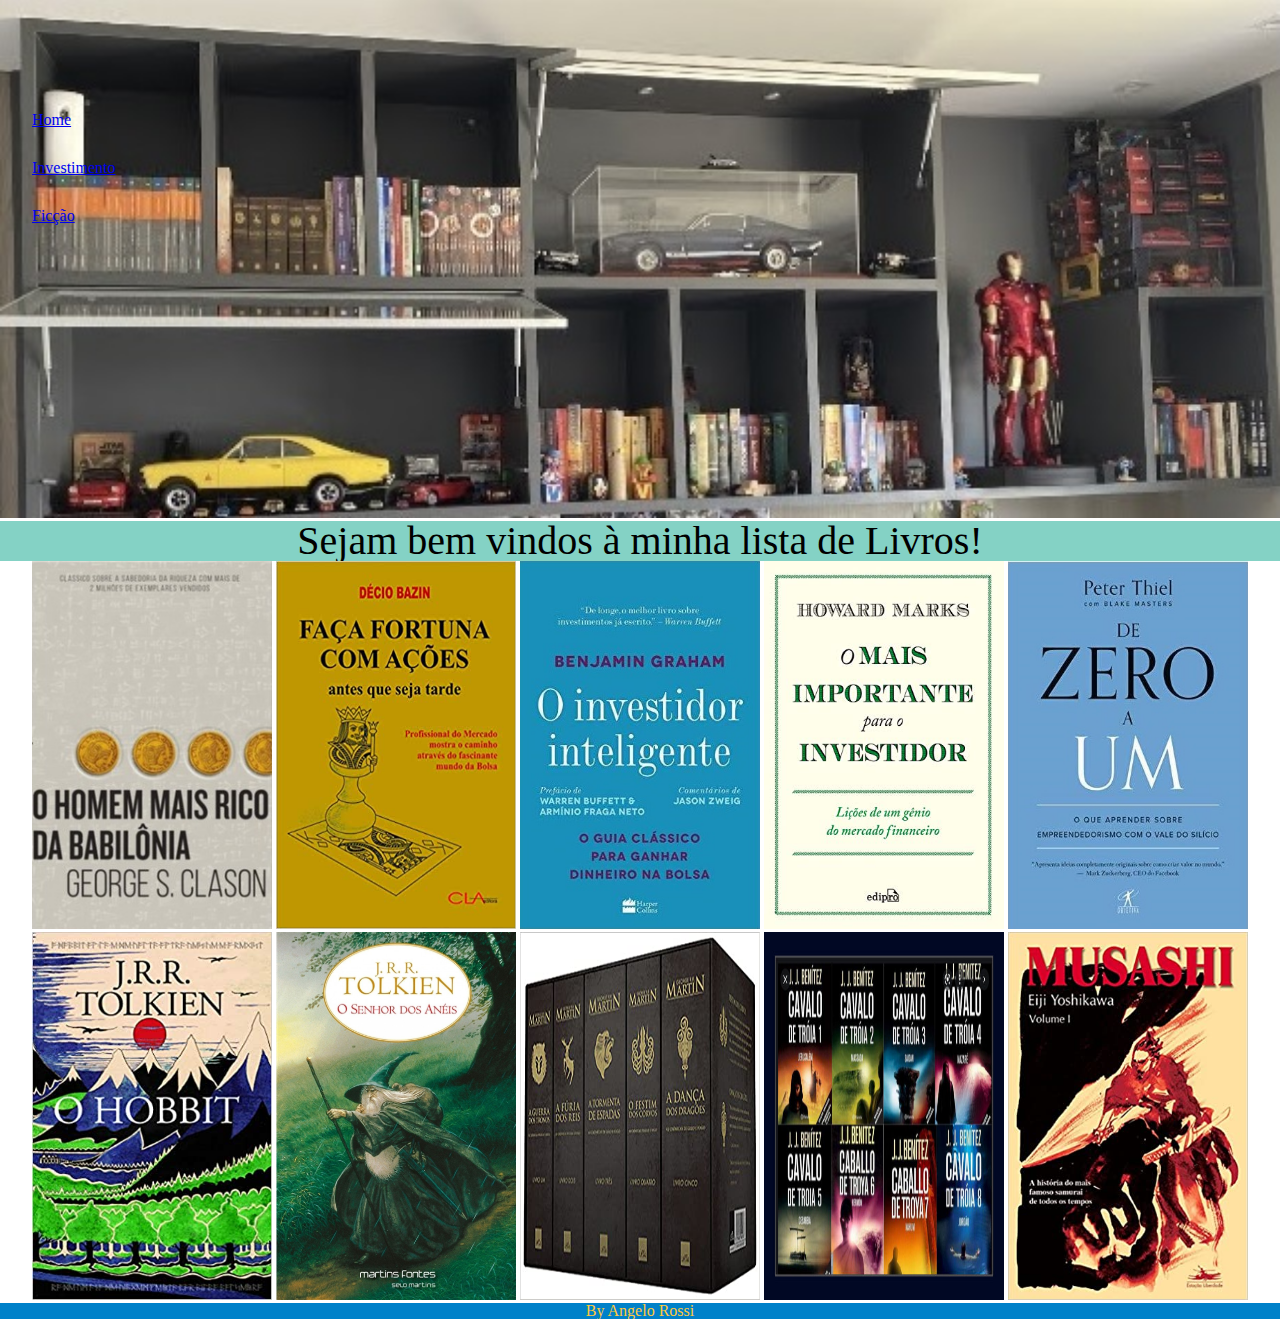
==== index.html @ 7ce1223c "organizei as paginas e complementei conteudos" ====
<!DOCTYPE html>
<html lang="pt-br">
    <head>
        <meta charset="UTF-8">
        <meta name="viewport" content="width=device-width, initial-scale=1.0">

        <link rel="stylesheet" href="CSS/reset.css">
        <link rel="stylesheet" href="CSS/style.css">

        <title>Livros</title>
    </head>

    <body>
        <header class="titulo_site">
            <div>
                <nav>
                    <ul>
                        <li><a href="index.html">Home</a></li>
                        <li><a href="investimento.HTML">Investimento</a></li>
                        <li><a href="ficcao.html">Ficção</a></li>
                    </ul>
                </nav>
            </div>
        </header>

        <h1><img class="banner" src="IMAGENS/BIBLIOTECA.jpg" alt="Imagem de estante com livros e decorações"></h1>

        <h2 class="sub_titulo">Sejam bem vindos à minha lista de Livros!</h2>

        <main>
            
            
            <a href="investimento.HTML"><img class="capa" src="IMAGENS/O_HOMEM_MAIS_RICO_DA_BABILONIA.jpeg" alt="Capa do livro"></a>
            <a href="investimento.HTML"><img class="capa" src="IMAGENS/FAÇA_FORTUNA_COM_ACOES.jpg" alt="Capa do livro"></a>
            <a href="investimento.HTML"><img class="capa" src="IMAGENS/O_INVESTIDOR_INTELIGENTE.jpg" alt="Capa do livro"></a>
            <a href="investimento.HTML"><img class="capa" src="IMAGENS/O_MAIS_IMPORTANTE.jpg" alt="Capa do livro"></a>
            <a href="investimento.HTML"><img class="capa" src="IMAGENS/DE_ZERO_A_UM.jpg" alt="Capa do livro"></a>
            <a href="ficcao.html"><img class="capa" src="IMAGENS/O_HOBBIT.jpg" alt="Capa do livro"></a>
            <a href="ficcao.html"><img class="capa" src="IMAGENS/O_SENHOR_DOS_ANEIS.jpg" alt="Capa do livro"></a>
            <a href="ficcao.html"><img class="capa" src="IMAGENS/CRONICAS_DE_GELO_E_FOGO.jpg" alt="Capa do livro"></a>
            <a href="ficcao.html"><img class="capa" src="IMAGENS/CAVALO_DE_TROIA.jpg" alt="Capa do livro"></a>
            <a href="ficcao.html"><img class="capa" src="IMAGENS/MUSASHI.jpg" alt="Capa do livro"></a>


        </main>

    </body>

    <footer>
        By Angelo Rossi
    </footer>
</html>
---- CSS/style.css ----
.titulo_site { 
    position: absolute;
    top: 5em;
    left: 2em;
    font-size: 1em;
    color: #FFEA20;
}
.titulo_site li{
    margin-top: 2em;
}

.banner {
    width: 100%;
    /*filter: blur(5px);*/
}

.sub_titulo {
    text-align: center;
    font-size: 40px;
    background-color: #84D2C5;
    border: none;
}

main {
    text-align: center;
}

main h1 {
    font-size: 25px;
    background-color: aqua;
    text-align: center;
}

.capa {
    width: 15em;
    height: 23em;   
}

.capa:hover {
    transform: scale(1.2);
}

footer {
    background-color: #0081C9;
    color: #FFC93C;
    font-size: 1em;
    text-align: center;
}
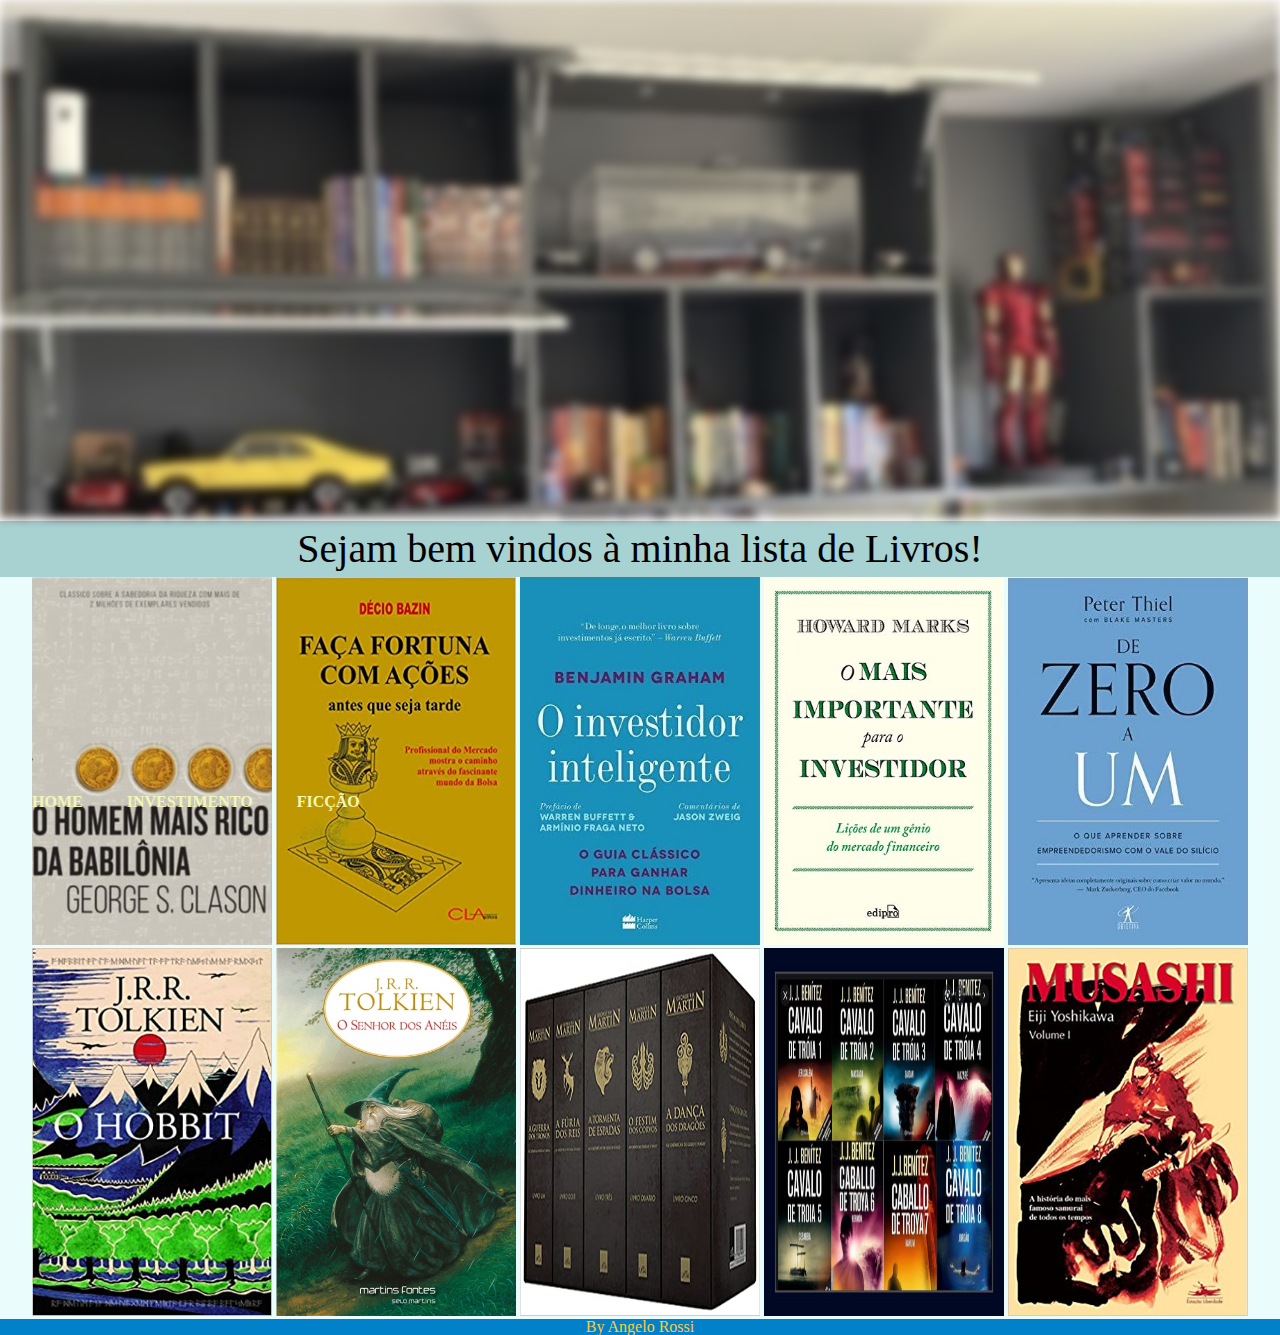
==== commit cc8a9ccc: "Acertei estilos" ====
--- a/index.html
+++ b/index.html
@@ -11,6 +11,11 @@
     </head>
 
     <body>
+
+        <h1><img class="banner" src="IMAGENS/BIBLIOTECA.jpg" alt="Imagem de estante com livros e decorações"></h1>
+
+        <h2 class="sub_titulo">Sejam bem vindos à minha lista de Livros!</h2>
+        
         <header class="titulo_site">
             <div>
                 <nav>
@@ -22,10 +27,6 @@
                 </nav>
             </div>
         </header>
-
-        <h1><img class="banner" src="IMAGENS/BIBLIOTECA.jpg" alt="Imagem de estante com livros e decorações"></h1>
-
-        <h2 class="sub_titulo">Sejam bem vindos à minha lista de Livros!</h2>
 
         <main>
             
--- a/CSS/style.css
+++ b/CSS/style.css
@@ -1,28 +1,47 @@
+.banner {
+    width: 100%;
+    filter: blur(5px);
+}
+
+
+.sub_titulo {
+    text-align: center;
+    font-size: 40px;
+    background-color: #A8D1D1;
+    border: none;
+    padding: 0.2em;
+}
+
 .titulo_site { 
     position: absolute;
-    top: 5em;
+    top: 47.6em;
     left: 2em;
-    font-size: 1em;
-    color: #FFEA20;
 }
+
+.titulo_site li {
+    display: inline-block;
+    margin-right: 2.5em;
+}
+
+nav a {
+    color: #F1F7B5;
+    text-decoration: none;
+    text-transform: uppercase;
+    font-weight: bold;
+}
+
+nav a:hover {
+    color: #F78319;
+    text-decoration: underline;
+}
+
 .titulo_site li{
     margin-top: 2em;
 }
 
-.banner {
-    width: 100%;
-    /*filter: blur(5px);*/
-}
-
-.sub_titulo {
-    text-align: center;
-    font-size: 40px;
-    background-color: #84D2C5;
-    border: none;
-}
-
 main {
     text-align: center;
+    background-color: #EAFDFC;
 }
 
 main h1 {
@@ -33,11 +52,24 @@
 
 .capa {
     width: 15em;
-    height: 23em;   
+    height: 23em;
+      
 }
 
 .capa:hover {
     transform: scale(1.2);
+}
+
+.titulo_livro {
+    font-weight: bold;
+    background-color: #AEE2FF;
+    color: #FD8A8A;
+    font-size: 1.5em;
+    padding: 0.2em;
+}
+
+.sinopse {
+    background-color: #EAFDFC;
 }
 
 footer {
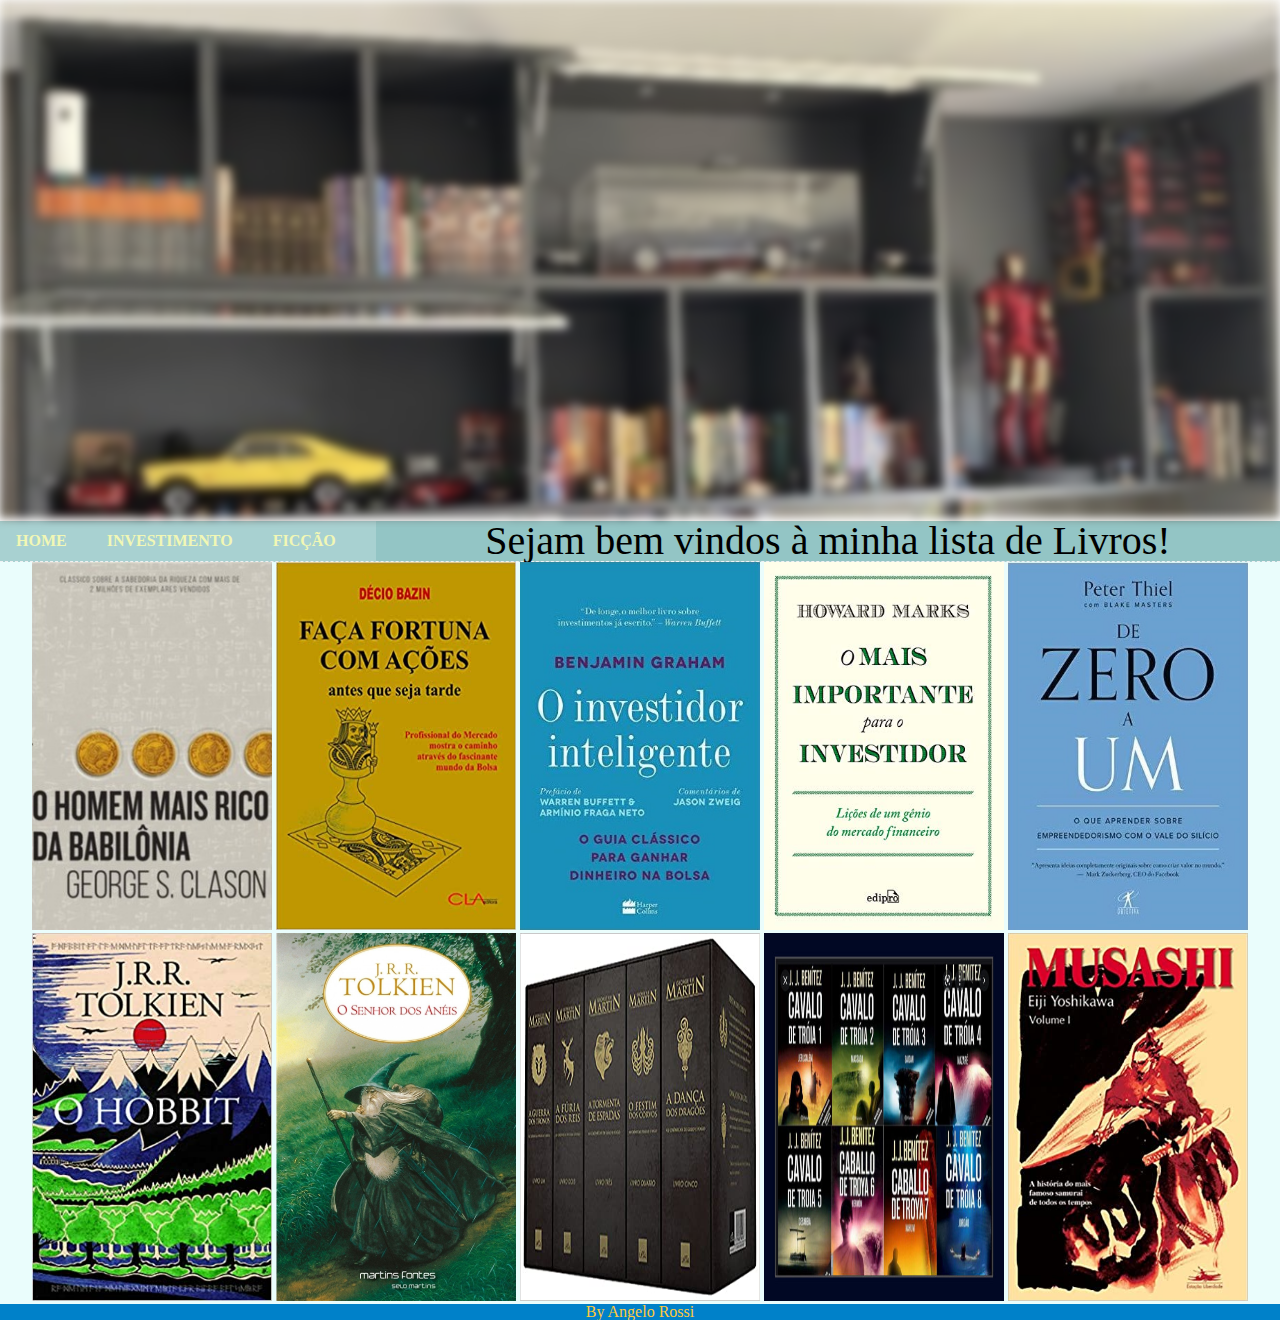
==== commit 58a994cd: "Organização dos estilos e elementos." ====
--- a/index.html
+++ b/index.html
@@ -13,21 +13,21 @@
     <body>
 
         <h1><img class="banner" src="IMAGENS/BIBLIOTECA.jpg" alt="Imagem de estante com livros e decorações"></h1>
-
-        <h2 class="sub_titulo">Sejam bem vindos à minha lista de Livros!</h2>
-        
         <header class="titulo_site">
             <div>
                 <nav>
-                    <ul>
+                    <ul class="ul_nav">
                         <li><a href="index.html">Home</a></li>
-                        <li><a href="investimento.HTML">Investimento</a></li>
+                        <li><a href="investimento.html">Investimento</a></li>
                         <li><a href="ficcao.html">Ficção</a></li>
                     </ul>
                 </nav>
             </div>
+            <div class="sub_titulo_container">
+                <h2 class="sub_titulo">Sejam bem vindos à minha lista de Livros!</h2>
+            </div>
         </header>
-
+        
         <main>
             
             
--- a/CSS/style.css
+++ b/CSS/style.css
@@ -3,24 +3,29 @@
     filter: blur(5px);
 }
 
-
 .sub_titulo {
     text-align: center;
     font-size: 40px;
-    background-color: #A8D1D1;
-    border: none;
-    padding: 0.2em;
+    background-color: #93c5c5;
+    
 }
 
 .titulo_site { 
-    position: absolute;
-    top: 47.6em;
-    left: 2em;
+    display: flex;
+    background-color: #A8D1D1;
+    align-items: center;
+    border-bottom: 1px dashed #eef1f3
 }
 
 .titulo_site li {
     display: inline-block;
     margin-right: 2.5em;
+}
+
+.ul_nav {
+    display: flex;
+    align-items: center;
+    padding-left: 1em;
 }
 
 nav a {
@@ -35,8 +40,9 @@
     text-decoration: underline;
 }
 
-.titulo_site li{
-    margin-top: 2em;
+.sub_titulo_container {
+    width: 100%;
+    margin: 0 auto;
 }
 
 main {
@@ -52,8 +58,8 @@
 
 .capa {
     width: 15em;
-    height: 23em;
-      
+    height: 23em;  
+    transition: all 0.4s ease-in-out; 
 }
 
 .capa:hover {
@@ -61,6 +67,7 @@
 }
 
 .titulo_livro {
+    text-align: center;
     font-weight: bold;
     background-color: #AEE2FF;
     color: #FD8A8A;
@@ -77,4 +84,15 @@
     color: #FFC93C;
     font-size: 1em;
     text-align: center;
+    clear: both;
+}
+
+.livro_impar {
+    display: flex;
+    justify-content: center;
+    align-items: center;
+}
+
+.livro_par {
+    float: right;
 }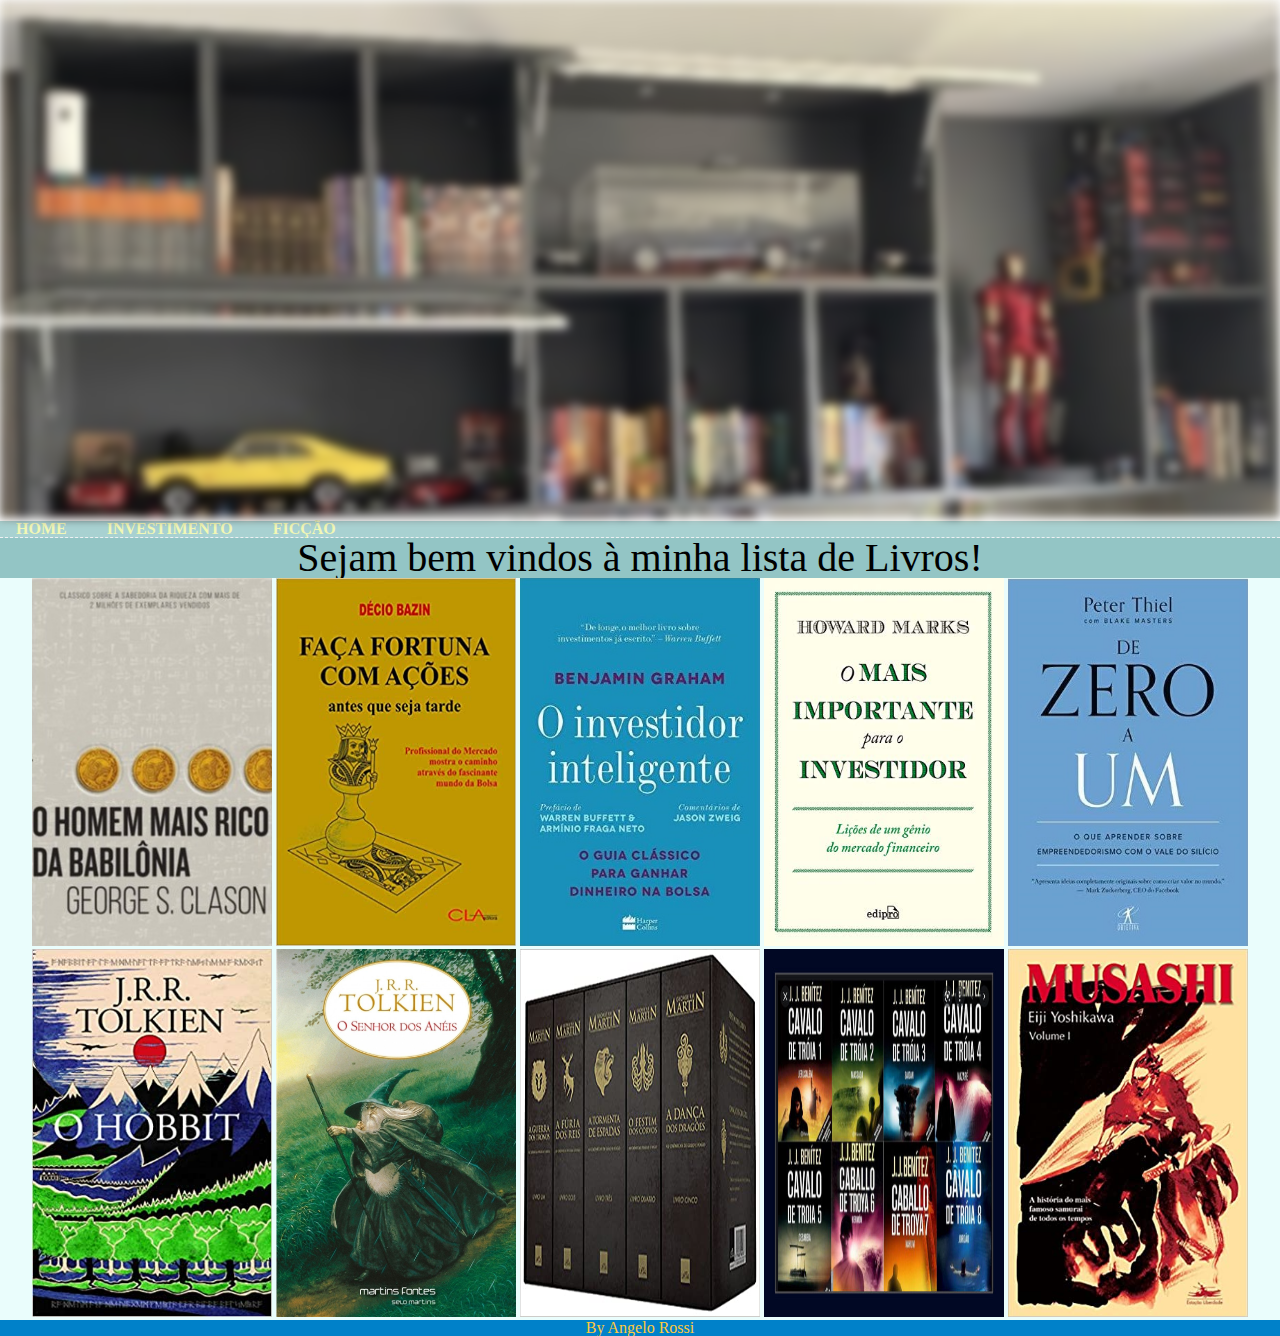
==== commit e1393751: "organizacao pagina ficção e códigos html" ====
--- a/index.html
+++ b/index.html
@@ -18,16 +18,18 @@
                 <nav>
                     <ul class="ul_nav">
                         <li><a href="index.html">Home</a></li>
-                        <li><a href="investimento.html">Investimento</a></li>
+                        <li><a href="INVESTIMENTO.HTML">Investimento</a></li>
                         <li><a href="ficcao.html">Ficção</a></li>
                     </ul>
                 </nav>
             </div>
-            <div class="sub_titulo_container">
-                <h2 class="sub_titulo">Sejam bem vindos à minha lista de Livros!</h2>
-            </div>
+           
         </header>
         
+        <div class="sub_titulo_container">
+            <h2 class="sub_titulo">Sejam bem vindos à minha lista de Livros!</h2>
+        </div>
+
         <main>
             
             
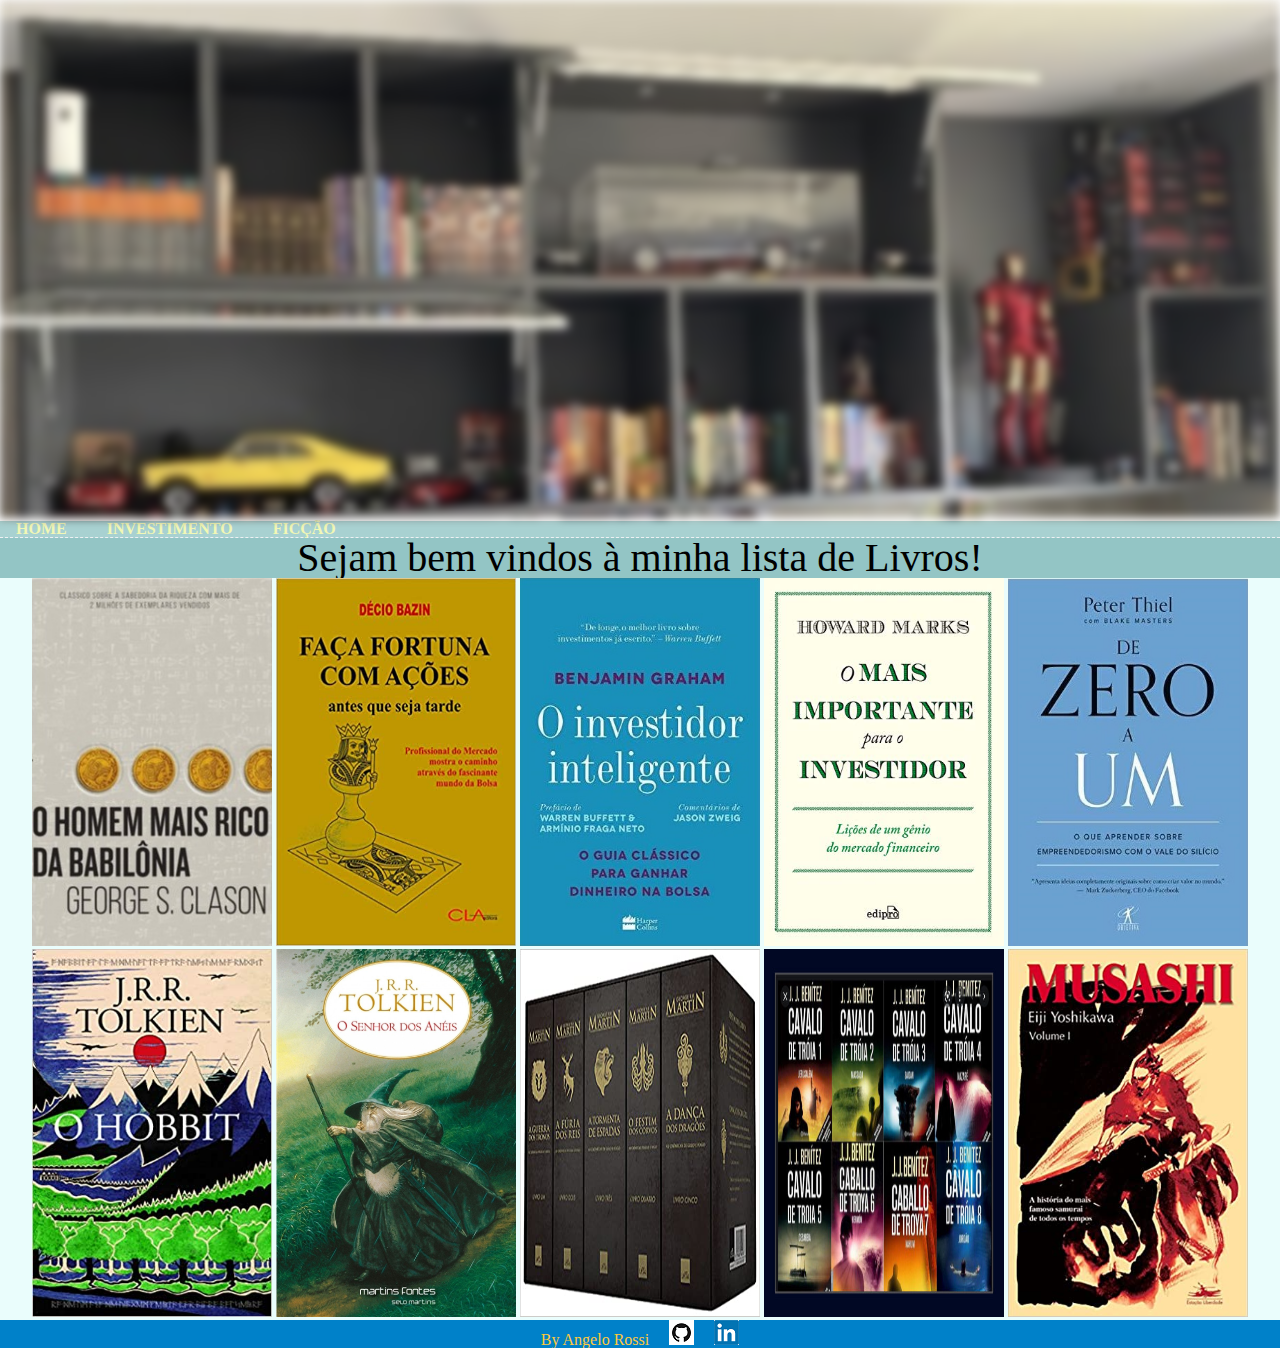
==== commit 86843b0f: "Inclui imagens com links no footer" ====
--- a/index.html
+++ b/index.html
@@ -33,11 +33,11 @@
         <main>
             
             
-            <a href="investimento.HTML"><img class="capa" src="IMAGENS/O_HOMEM_MAIS_RICO_DA_BABILONIA.jpeg" alt="Capa do livro"></a>
-            <a href="investimento.HTML"><img class="capa" src="IMAGENS/FAÇA_FORTUNA_COM_ACOES.jpg" alt="Capa do livro"></a>
-            <a href="investimento.HTML"><img class="capa" src="IMAGENS/O_INVESTIDOR_INTELIGENTE.jpg" alt="Capa do livro"></a>
-            <a href="investimento.HTML"><img class="capa" src="IMAGENS/O_MAIS_IMPORTANTE.jpg" alt="Capa do livro"></a>
-            <a href="investimento.HTML"><img class="capa" src="IMAGENS/DE_ZERO_A_UM.jpg" alt="Capa do livro"></a>
+            <a href="INVESTIMENTO.HTML"><img class="capa" src="IMAGENS/O_HOMEM_MAIS_RICO_DA_BABILONIA.jpeg" alt="Capa do livro"></a>
+            <a href="INVESTIMENTO.HTML"><img class="capa" src="IMAGENS/FAÇA_FORTUNA_COM_ACOES.jpg" alt="Capa do livro"></a>
+            <a href="INVESTIMENTO.HTML"><img class="capa" src="IMAGENS/O_INVESTIDOR_INTELIGENTE.jpg" alt="Capa do livro"></a>
+            <a href="INVESTIMENTO.HTML"><img class="capa" src="IMAGENS/O_MAIS_IMPORTANTE.jpg" alt="Capa do livro"></a>
+            <a href="INVESTIMENTO.HTML"><img class="capa" src="IMAGENS/DE_ZERO_A_UM.jpg" alt="Capa do livro"></a>
             <a href="ficcao.html"><img class="capa" src="IMAGENS/O_HOBBIT.jpg" alt="Capa do livro"></a>
             <a href="ficcao.html"><img class="capa" src="IMAGENS/O_SENHOR_DOS_ANEIS.jpg" alt="Capa do livro"></a>
             <a href="ficcao.html"><img class="capa" src="IMAGENS/CRONICAS_DE_GELO_E_FOGO.jpg" alt="Capa do livro"></a>
@@ -50,6 +50,10 @@
     </body>
 
     <footer>
-        By Angelo Rossi
+        <div class="container_footer">
+            By Angelo Rossi
+            <a href="https://github.com/AngeloCRossi"><img class="logo_contato" src="IMAGENS/GitHub-Mark.png"></a>
+            <a href="https://www.linkedin.com/in/angelo-rossi-%E0%AE%83-a540a221/"><img class="logo_contato" src="IMAGENS/LinkedIn_logo_initials.png"></a>
+        </div>
     </footer>
 </html>--- a/CSS/style.css
+++ b/CSS/style.css
@@ -1,13 +1,6 @@
 .banner {
     width: 100%;
     filter: blur(5px);
-}
-
-.sub_titulo {
-    text-align: center;
-    font-size: 40px;
-    background-color: #93c5c5;
-    
 }
 
 .titulo_site { 
@@ -38,6 +31,13 @@
 nav a:hover {
     color: #F78319;
     text-decoration: underline;
+}
+
+.sub_titulo {
+    text-align: center;
+    font-size: 40px;
+    background-color: #93c5c5;
+    
 }
 
 .sub_titulo_container {
@@ -79,6 +79,13 @@
     background-color: #EAFDFC;
 }
 
+
+.livro_impar {
+    display: flex;
+    justify-content: center;
+    align-items: center;
+}
+
 footer {
     background-color: #0081C9;
     color: #FFC93C;
@@ -87,12 +94,19 @@
     clear: both;
 }
 
-.livro_impar {
-    display: flex;
-    justify-content: center;
+.container_footer {
+    display: inline-block;
     align-items: center;
 }
 
-.livro_par {
-    float: right;
+.logo_contato {
+    margin-left: 1em;
+}
+@media screen and (max-width: 480px) {
+    .livro_impar {
+        display: block;
+    }
+    .logo_contato {
+        transform: scale(0.5);
+    }
 }